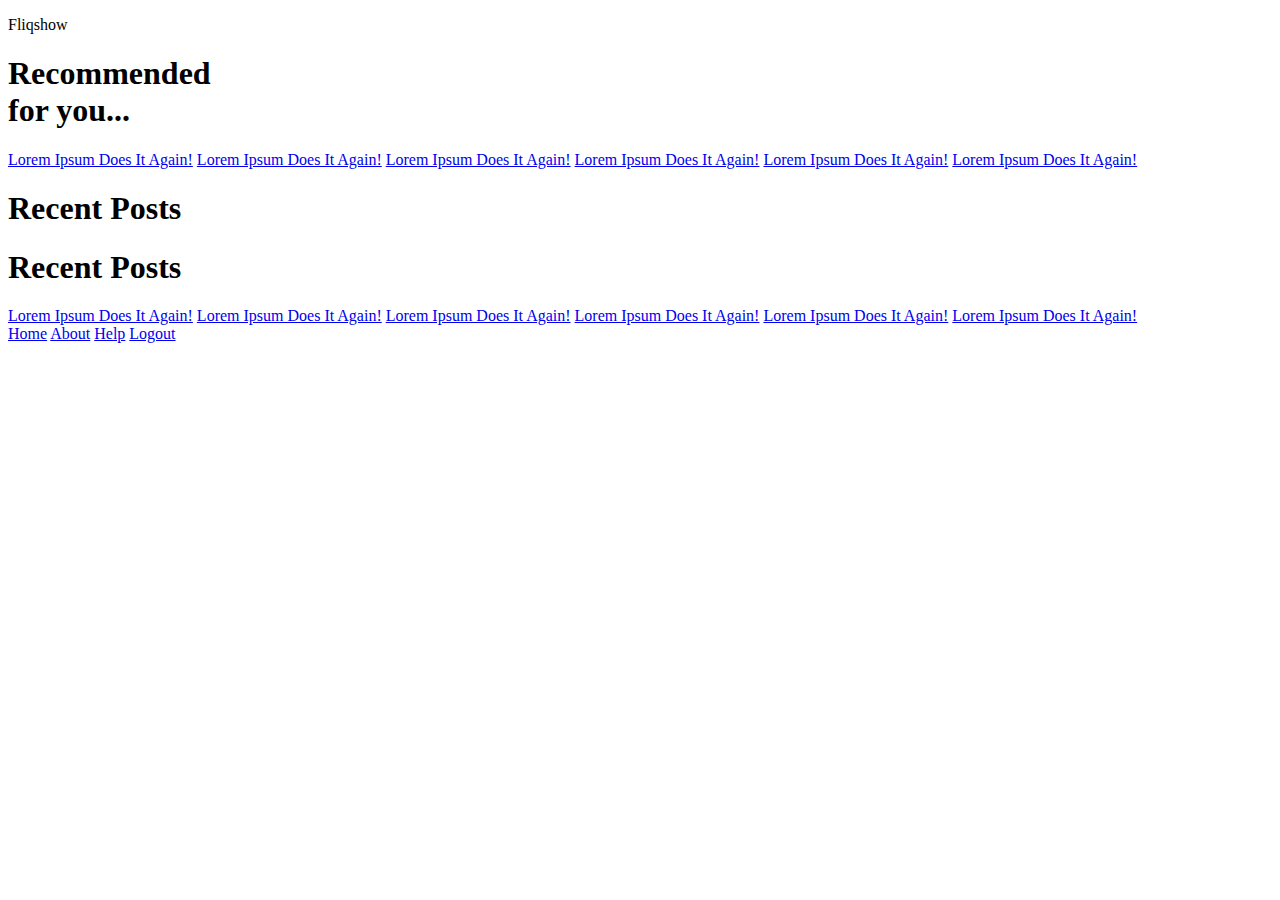
==== index.html @ 8a3198f5 "test" ====
<!DOCTYPE html>
<html lang="en" dir="ltr">
  <head>
    <meta charset="utf-8">
    <title>Fliqshow</title>
    <link rel="stylesheet" href="css/main.css">
    <link href="https://fonts.googleapis.com/css2?family=Dancing+Script&display=swap" rel="stylesheet">
    <link href="https://fonts.googleapis.com/css2?family=Raleway:wght@100;200&display=swap" rel="stylesheet">

  </head>
  <body class="container">


<header class="header">
  <div class="flex-container-top">
    <p class="title">
      Fliqshow
    </p>
  </div>

</header>
<div class="grid-container-side">

<div class="flex-container-side">
  <h1 class="subtitle">Recommended <br>for you...</h1>
  <a class="card img img-1" href="#">Lorem Ipsum Does It Again!</a>
  <a class="card img img-2" href="#">Lorem Ipsum Does It Again!</a>
  <a class="card img img-3" href="#">Lorem Ipsum Does It Again!</a>
  <a class="card img img-4" href="#">Lorem Ipsum Does It Again!</a>
  <a class="card img img-5" href="#">Lorem Ipsum Does It Again!</a>
  <a class="card img img-6" href="#">Lorem Ipsum Does It Again!</a>
</div>


</div>

<main class="main">
<h1 class="subtitle-big">Recent Posts</h1>
<h1 class="subtitle-big" id="crn_id1">Recent Posts</h1>
<div class="grid-container-main">
  <div class="flex-container-main">
    <a class="card img img-1 big" href="docs/post1.html">Lorem Ipsum Does It Again!</a>
    <a class="card img img-2 big" href="#">Lorem Ipsum Does It Again!</a>
    <a class="card img img-3 big" href="#">Lorem Ipsum Does It Again!</a>
    <a class="card img img-4 big" href="#">Lorem Ipsum Does It Again!</a>
    <a class="card img img-5 big" href="#">Lorem Ipsum Does It Again!</a>
    <a class="card img img-6 big" href="#">Lorem Ipsum Does It Again!</a>
  </div>
</div>
</main>

<footer class="footer">
  <div class="flex-container-bottom">
    <a href="index.html" class="navbar-item">Home</a>
    <a href="docs/about.html" class="navbar-item">About</a>
    <a href="docs/help.html" class="navbar-item">Help</a>
    <a href="docs/logout.html" class="navbar-item">Logout</a>
  </div>

</footer>

  </body>
</html>
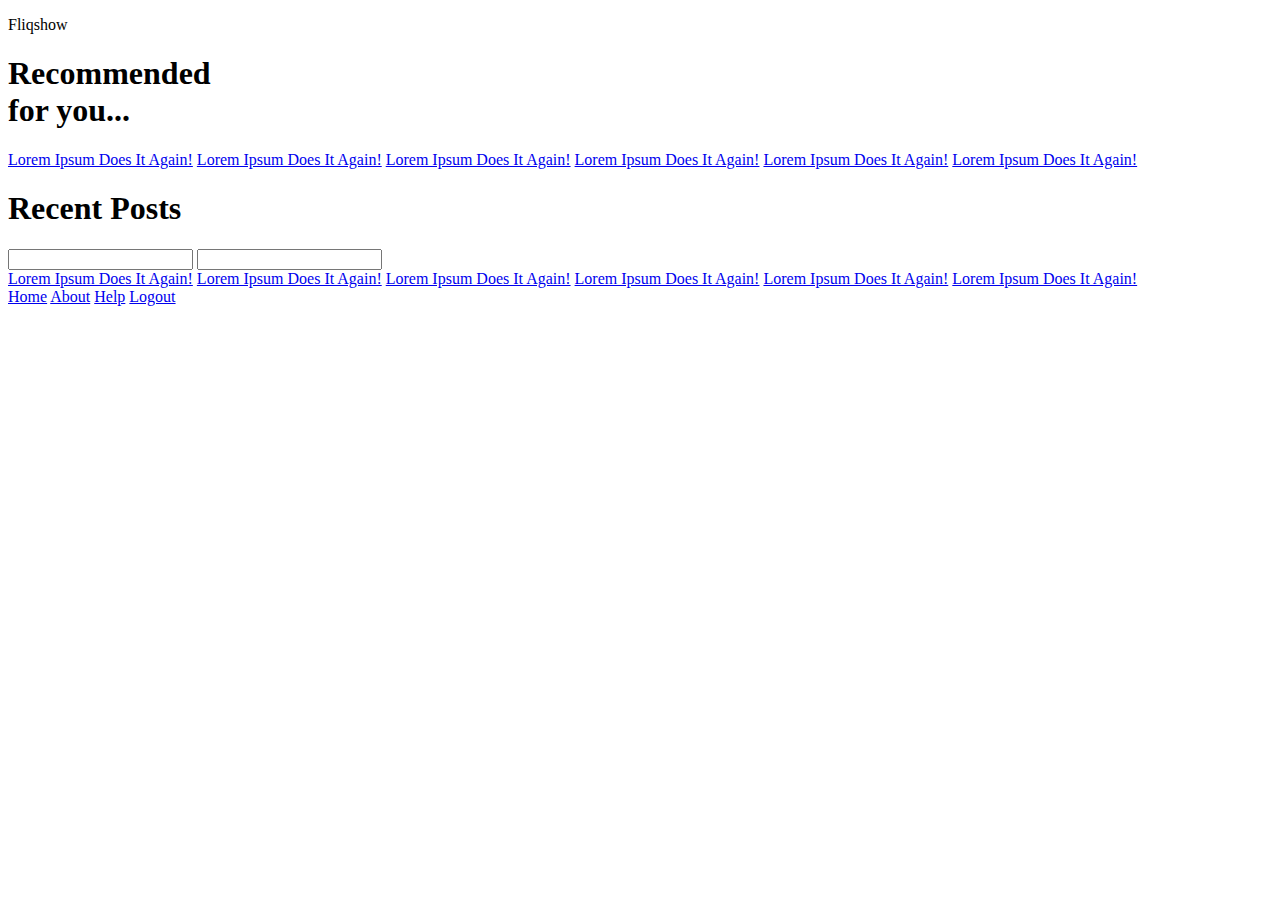
==== commit 7343850f: "Update index.html" ====
--- a/index.html
+++ b/index.html
@@ -36,7 +36,8 @@
 
 <main class="main">
 <h1 class="subtitle-big">Recent Posts</h1>
-<h1 class="subtitle-big" id="crn_id1">Recent Posts</h1>
+<input class="subtitle-big" id="crn_id1"></input>
+<input class="subtitle-big" id="crn_id2"></input>
 <div class="grid-container-main">
   <div class="flex-container-main">
     <a class="card img img-1 big" href="docs/post1.html">Lorem Ipsum Does It Again!</a>
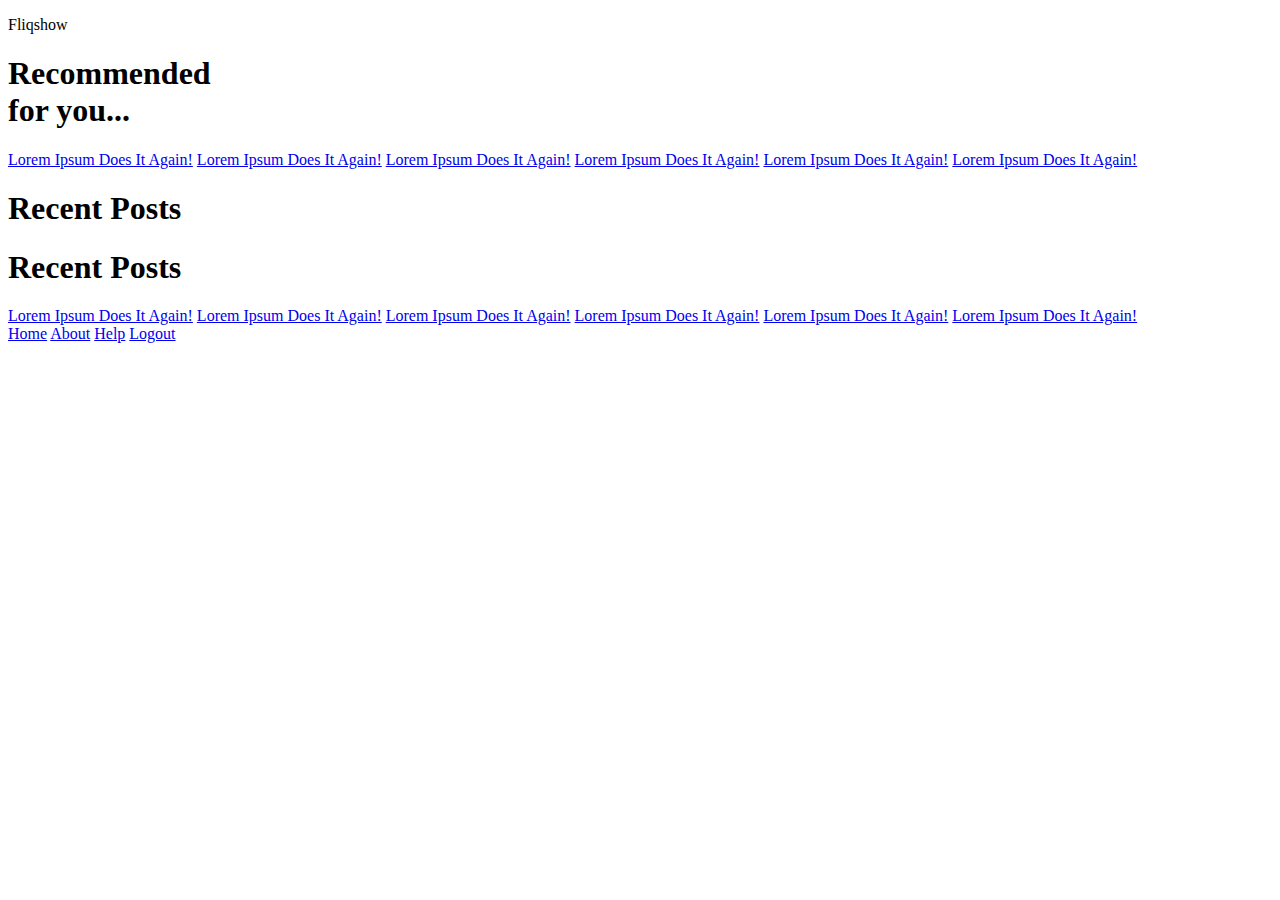
==== commit 423bc53c: "Revert "Update index.html"" ====
--- a/index.html
+++ b/index.html
@@ -36,8 +36,7 @@
 
 <main class="main">
 <h1 class="subtitle-big">Recent Posts</h1>
-<input class="subtitle-big" id="crn_id1"></input>
-<input class="subtitle-big" id="crn_id2"></input>
+<h1 class="subtitle-big" id="crn_id1">Recent Posts</h1>
 <div class="grid-container-main">
   <div class="flex-container-main">
     <a class="card img img-1 big" href="docs/post1.html">Lorem Ipsum Does It Again!</a>
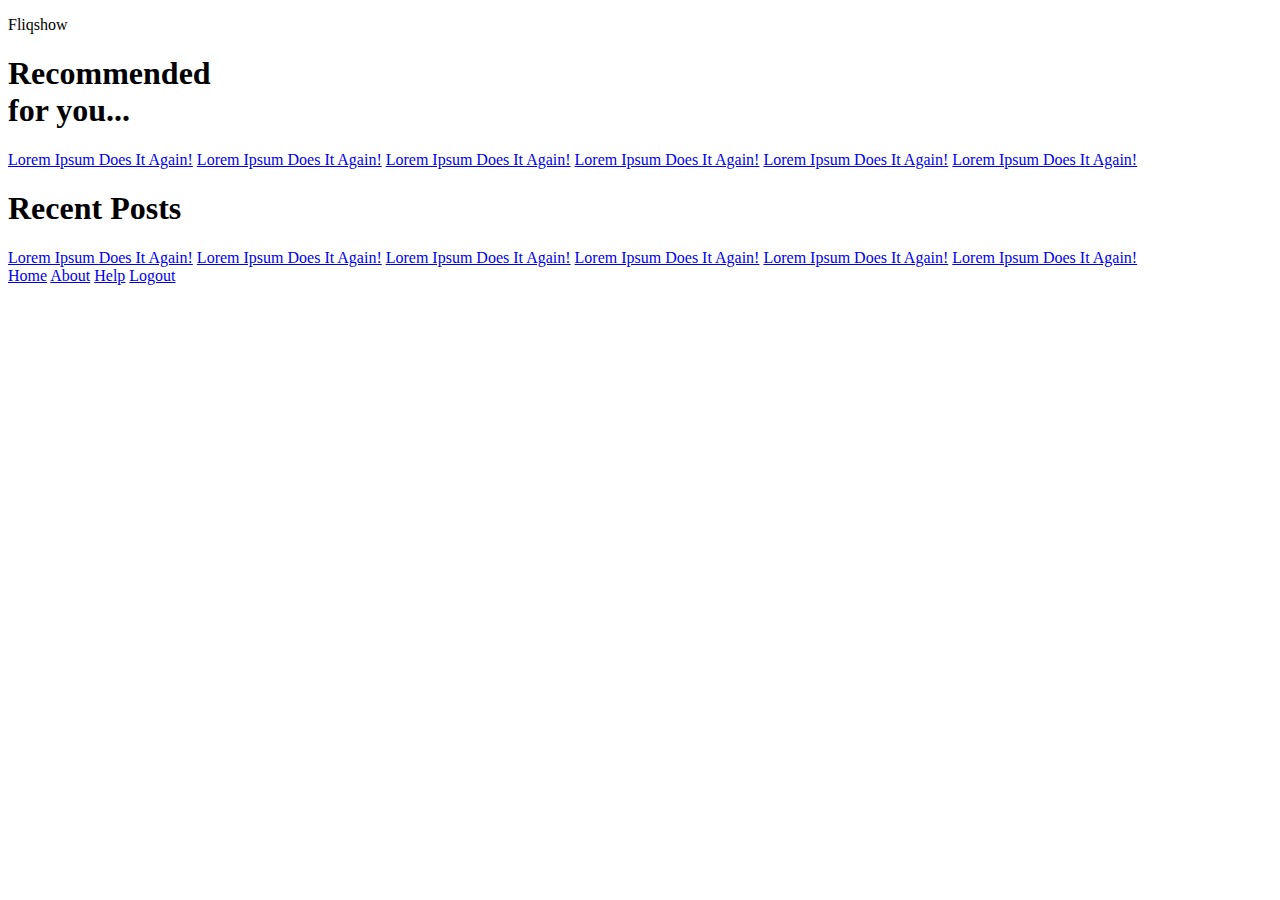
==== commit d34ef7bb: "Revert "test"" ====
--- a/index.html
+++ b/index.html
@@ -36,7 +36,6 @@
 
 <main class="main">
 <h1 class="subtitle-big">Recent Posts</h1>
-<h1 class="subtitle-big" id="crn_id1">Recent Posts</h1>
 <div class="grid-container-main">
   <div class="flex-container-main">
     <a class="card img img-1 big" href="docs/post1.html">Lorem Ipsum Does It Again!</a>
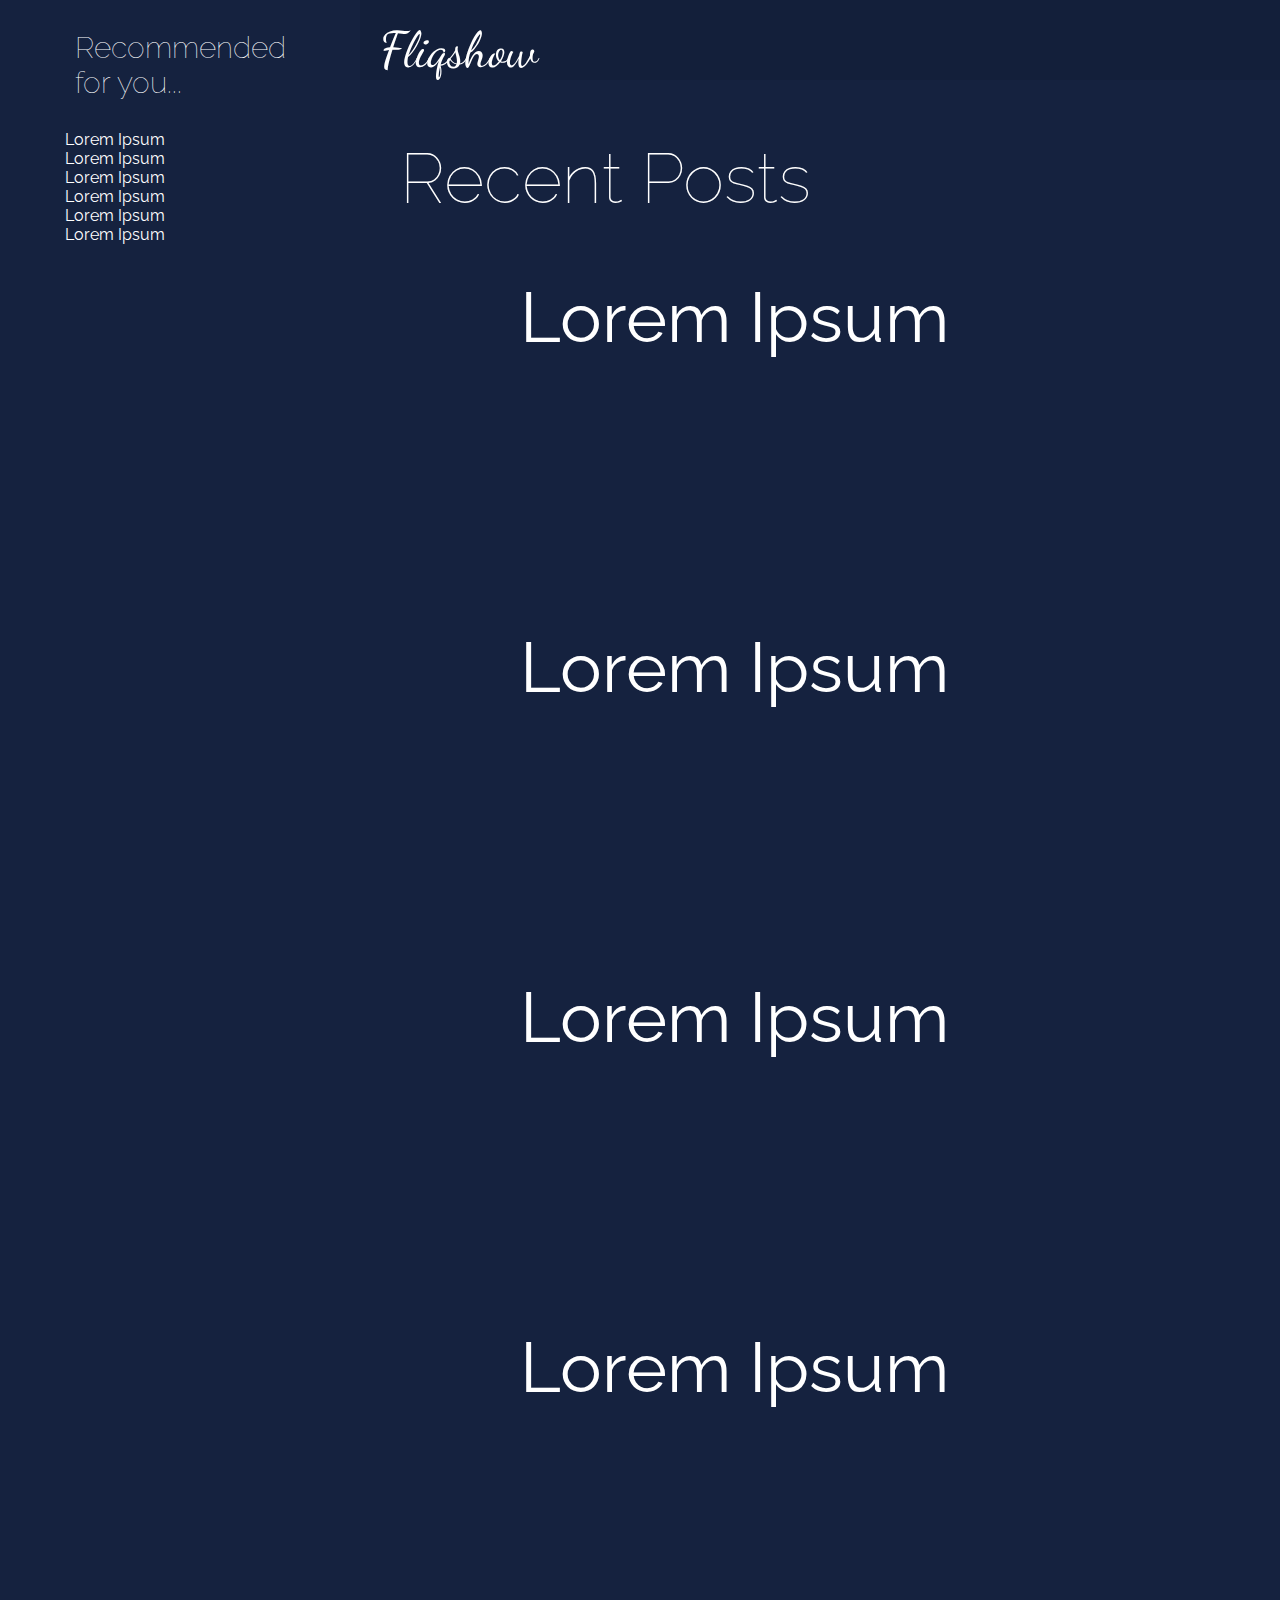
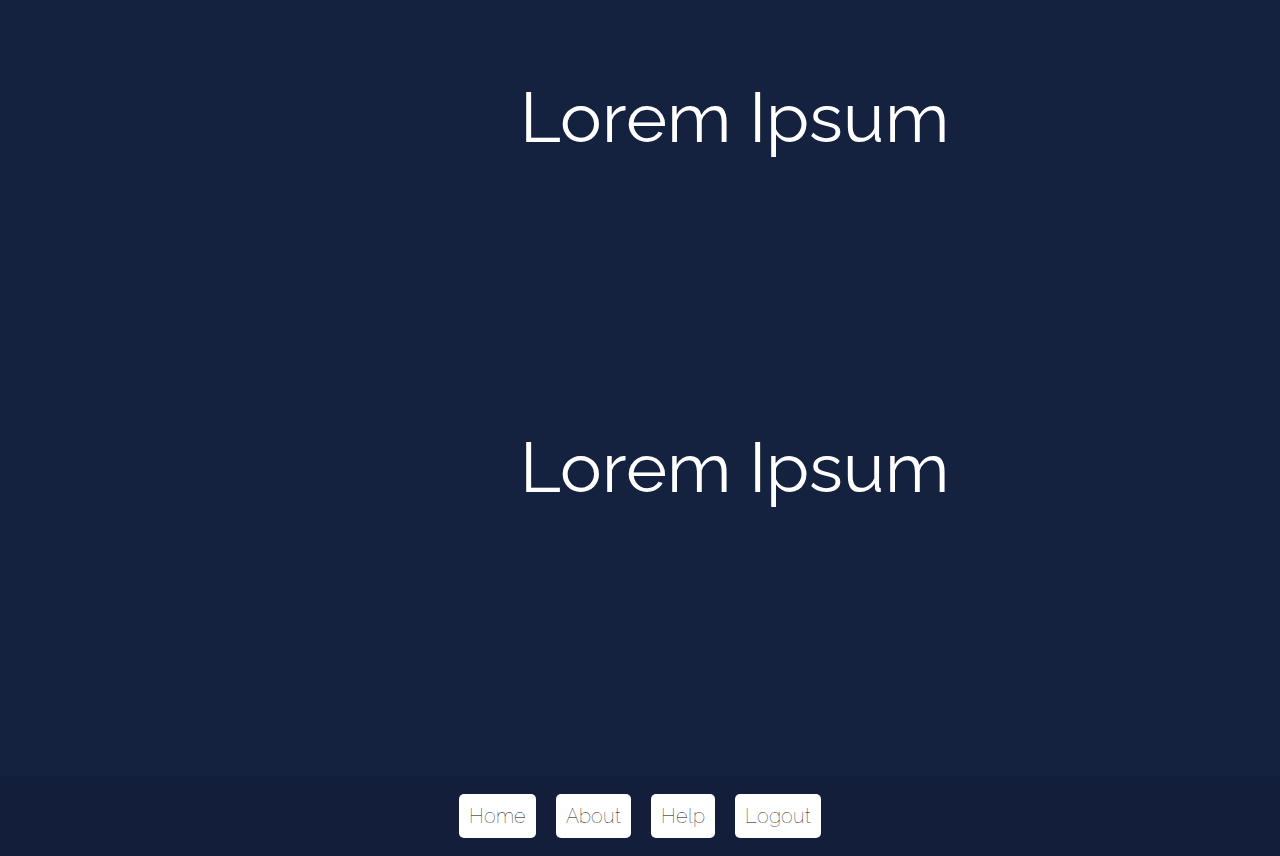
==== commit 47ad4744: "change images and bg colors" ====
--- a/index.html
+++ b/index.html
@@ -23,12 +23,12 @@
 
 <div class="flex-container-side">
   <h1 class="subtitle">Recommended <br>for you...</h1>
-  <a class="card img img-1" href="#">Lorem Ipsum Does It Again!</a>
-  <a class="card img img-2" href="#">Lorem Ipsum Does It Again!</a>
-  <a class="card img img-3" href="#">Lorem Ipsum Does It Again!</a>
-  <a class="card img img-4" href="#">Lorem Ipsum Does It Again!</a>
-  <a class="card img img-5" href="#">Lorem Ipsum Does It Again!</a>
-  <a class="card img img-6" href="#">Lorem Ipsum Does It Again!</a>
+  <a class="card img" href="docs/post1.html">Lorem Ipsum</a>
+  <a class="card img" href="docs/post1.html">Lorem Ipsum</a>
+  <a class="card img" href="docs/post1.html#">Lorem Ipsum</a>
+  <a class="card img" href="docs/post1.html">Lorem Ipsum</a>
+  <a class="card img" href="docs/post1.html">Lorem Ipsum</a>
+  <a class="card img" href="docs/post1.html">Lorem Ipsum</a>
 </div>
 
 
@@ -38,12 +38,12 @@
 <h1 class="subtitle-big">Recent Posts</h1>
 <div class="grid-container-main">
   <div class="flex-container-main">
-    <a class="card img img-1 big" href="docs/post1.html">Lorem Ipsum Does It Again!</a>
-    <a class="card img img-2 big" href="#">Lorem Ipsum Does It Again!</a>
-    <a class="card img img-3 big" href="#">Lorem Ipsum Does It Again!</a>
-    <a class="card img img-4 big" href="#">Lorem Ipsum Does It Again!</a>
-    <a class="card img img-5 big" href="#">Lorem Ipsum Does It Again!</a>
-    <a class="card img img-6 big" href="#">Lorem Ipsum Does It Again!</a>
+    <a class="card img img-1 big" href="docs/post1.html">Lorem Ipsum</a>
+    <a class="card img big" href="docs/post1.html">Lorem Ipsum</a>
+    <a class="card img big" href="docs/post1.html">Lorem Ipsum</a>
+    <a class="card img big" href="docs/post1.html">Lorem Ipsum</a>
+    <a class="card img big" href="docs/post1.html">Lorem Ipsum</a>
+    <a class="card img big" href="docs/post1.html">Lorem Ipsum</a>
   </div>
 </div>
 </main>
--- a/css/main.css
+++ b/css/main.css
@@ -0,0 +1,147 @@
+@import url("card-button.css");
+@import url("design.css");
+@import url("img.css");
+
+.grid-container-main {
+  display: grid;
+  justify-items: center;
+  grid-area: main;
+  width: auto;
+}
+
+.grid-container-side {
+  display: grid;
+  justify-items: center;
+  /* background-color: #2c89a0; */
+  background-color: #15223f;
+  grid-area: side;
+  overflow: auto;
+
+}
+
+
+.flex-container-side {
+  display: flex;
+  flex-direction: column;
+
+}
+
+.flex-container-top {
+  display: flex;
+  flex-direction: row;
+}
+
+.flex-container-bottom {
+  display: flex;
+  flex-direction: row;
+  justify-content: space-around;
+
+}
+
+.flex-container-main {
+  display: flex;
+  flex-direction: column;
+  align-items: center;
+
+}
+
+.container {
+display: grid;
+height: auto;
+width: auto;
+margin: 0;
+
+grid-template-rows: 80px auto 80px;
+grid-template-columns: 360px auto;
+
+grid-template-areas:
+"side header"
+"side main"
+"footer footer";
+
+}
+
+.container-post {
+display: grid;
+height: 100vh;
+width: 100vw;
+grid-template-rows: 80px auto 80px;
+grid-template-columns: auto;
+
+grid-template-areas:
+"header"
+"main"
+"footer";
+
+}
+
+.header {
+  grid-area: header;
+  /* background-color: #164450; */
+  background-color: #131f3a;
+}
+
+.footer {
+  width: 100%;
+  display: grid;
+  grid-area: footer;
+  /* background-color: #164450; */
+  background-color: #131f3a;
+  align-items: center;
+  justify-content: center;
+
+}
+
+.main {
+  grid-area: main;
+  background-color: #15223f;
+  /* background-color: #37abc8; */
+}
+
+
+.sidebar {
+grid-area: side;
+}
+
+@media (min-width:320px) and (max-width: 1200px) {
+.container {
+  grid-template-columns: auto;
+  grid-template-rows: /*80px*/auto auto auto auto/*80px*/;
+  grid-template-areas:
+  "header"
+  "main"
+  "side"
+  "footer";
+
+  }
+
+.container-post {
+  grid-template-rows: auto auto auto;
+  }
+
+.grid-container-side {
+  display: grid;
+  justify-items: center;
+  grid-area: side;
+  width: 100%;
+  overflow: visible;
+  }
+
+.flex-container-main {
+  width: 100vw;
+}
+
+  .flex-container-side {
+    display: flex;
+    flex-direction: column;
+    align-items: center;
+    width: 100%;
+  }
+
+  .flex-container-bottom {
+    width: 100vw;
+    max-width: 80%;
+    justify-content: space-around;
+  }
+
+}
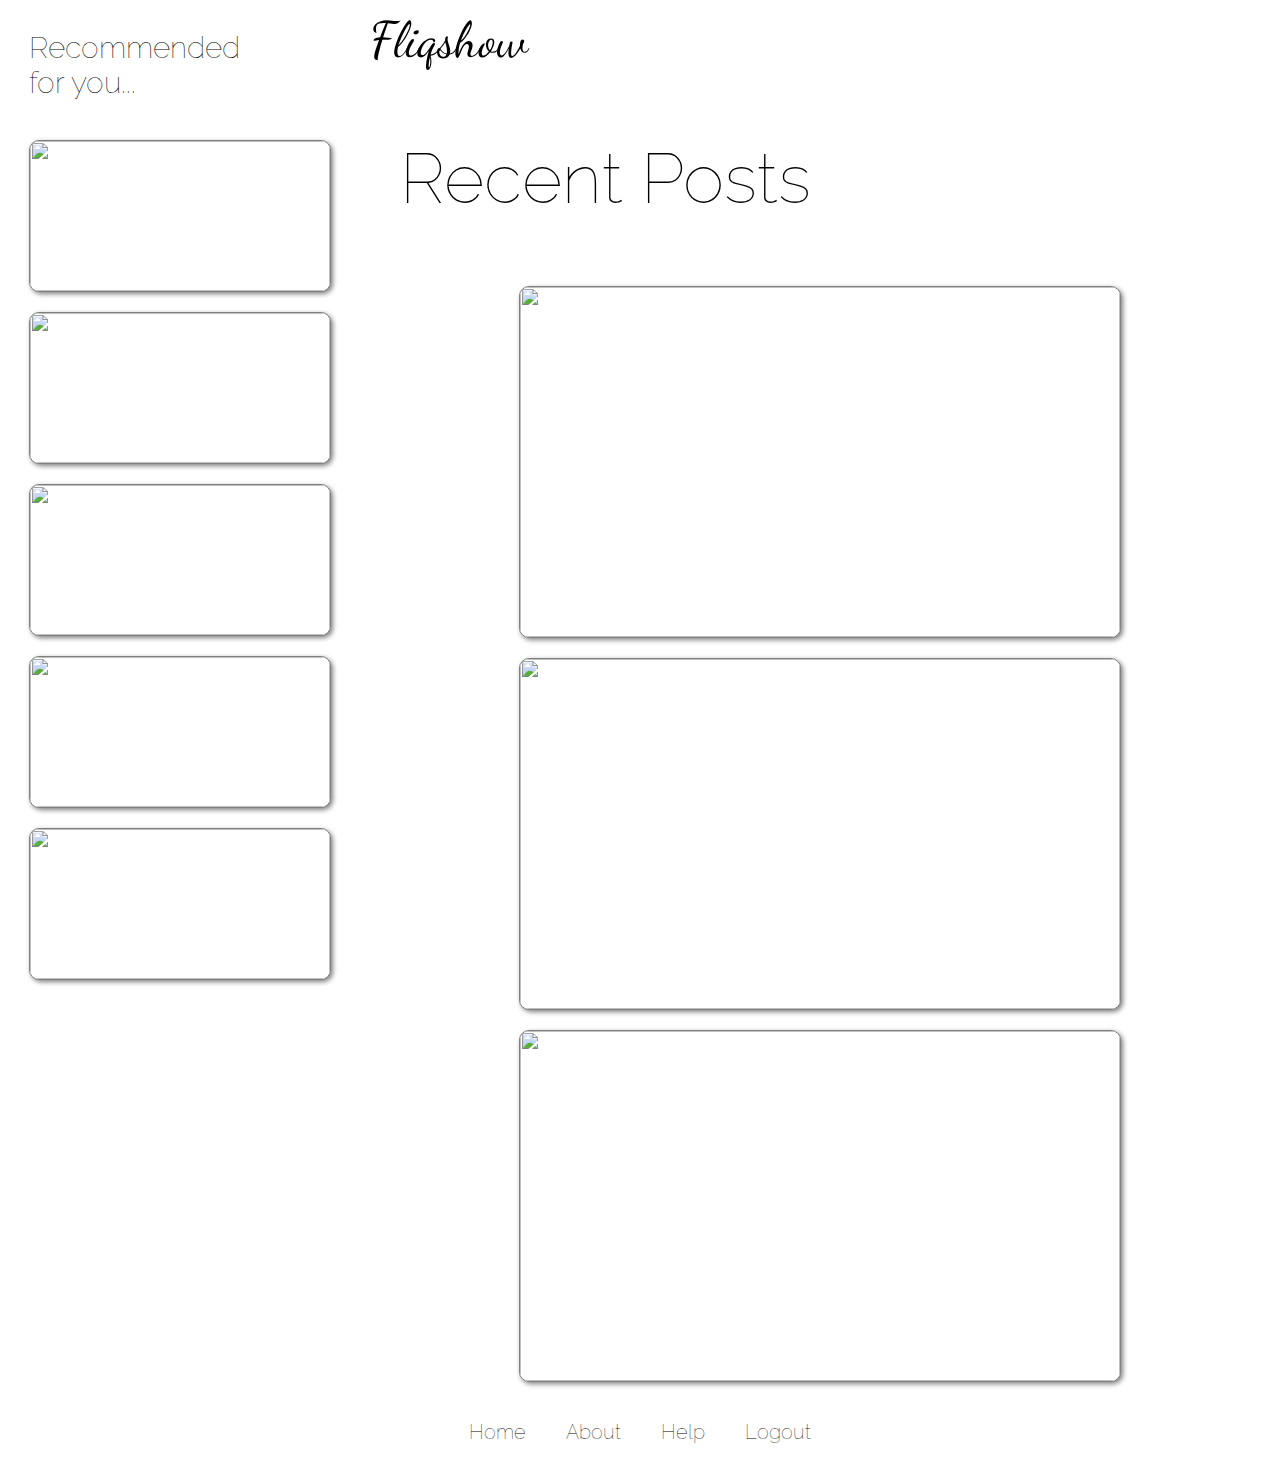
==== commit 54640049: "refactored code and improved appearance" ====
--- a/index.html
+++ b/index.html
@@ -8,55 +8,69 @@
     <link href="https://fonts.googleapis.com/css2?family=Raleway:wght@100;200&display=swap" rel="stylesheet">
 
   </head>
-  <body class="container">
 
 
-<header class="header">
-  <div class="flex-container-top">
-    <p class="title">
-      Fliqshow
-    </p>
+<body>
+  <div class="container">
+    <header class="header">
+      <div class="flex-container-top">
+        <p class="title">
+          Fliqshow
+        </p>
+      </div>
+    </header>
+  <div class="grid-container-side">
+  
+  <div class="flex-container-side">
+    <h1 class="subtitle">Recommended <br>for you...</h1>
+    <a href="docs/post1.html">
+      <img class ="card" src="assets/images/img9.jpg" alt="">
+    </a>
+    <a href="docs/post1.html">
+      <img class ="card" src="assets/images/img9.jpg" alt="">
+    </a>
+    <a href="docs/post1.html">
+      <img class ="card" src="assets/images/img9.jpg" alt="">
+    </a>
+    <a href="docs/post1.html">
+      <img class ="card" src="assets/images/img9.jpg" alt="">
+    </a>
+    <a href="docs/post1.html">
+      <img class ="card" src="assets/images/img9.jpg" alt="">
+    </a>
   </div>
 
-</header>
-<div class="grid-container-side">
 
-<div class="flex-container-side">
-  <h1 class="subtitle">Recommended <br>for you...</h1>
-  <a class="card img" href="docs/post1.html">Lorem Ipsum</a>
-  <a class="card img" href="docs/post1.html">Lorem Ipsum</a>
-  <a class="card img" href="docs/post1.html#">Lorem Ipsum</a>
-  <a class="card img" href="docs/post1.html">Lorem Ipsum</a>
-  <a class="card img" href="docs/post1.html">Lorem Ipsum</a>
-  <a class="card img" href="docs/post1.html">Lorem Ipsum</a>
-</div>
-
-
-</div>
-
-<main class="main">
-<h1 class="subtitle-big">Recent Posts</h1>
-<div class="grid-container-main">
-  <div class="flex-container-main">
-    <a class="card img img-1 big" href="docs/post1.html">Lorem Ipsum</a>
-    <a class="card img big" href="docs/post1.html">Lorem Ipsum</a>
-    <a class="card img big" href="docs/post1.html">Lorem Ipsum</a>
-    <a class="card img big" href="docs/post1.html">Lorem Ipsum</a>
-    <a class="card img big" href="docs/post1.html">Lorem Ipsum</a>
-    <a class="card img big" href="docs/post1.html">Lorem Ipsum</a>
-  </div>
-</div>
-</main>
-
-<footer class="footer">
-  <div class="flex-container-bottom">
-    <a href="index.html" class="navbar-item">Home</a>
-    <a href="docs/about.html" class="navbar-item">About</a>
-    <a href="docs/help.html" class="navbar-item">Help</a>
-    <a href="docs/logout.html" class="navbar-item">Logout</a>
   </div>
 
-</footer>
+  <main class="main">
+    <h1 class="subtitle-big">Recent Posts</h1>
+    <div class="grid-container-main">
+    <div class="flex-container-main">
+      <a href="docs/post1.html">
+        <img class ="card big" src="assets/images/img9.jpg" alt="">
+      </a>
+      <a href="docs/post1.html">
+        <img class ="card big" src="assets/images/img9.jpg" alt="">
+      </a>
+      <a href="docs/post1.html">
+        <img class ="card big" src="assets/images/img9.jpg" alt="">
+      </a>
+    
+    </div>
+    </div>
+  </main>
+
+  <footer class="footer">
+    <div class="flex-container-bottom">
+      <a href="index.html" class="navbar-item">Home</a>
+      <a href="docs/about.html" class="navbar-item">About</a>
+      <a href="docs/help.html" class="navbar-item">Help</a>
+      <a href="docs/logout.html" class="navbar-item">Logout</a>
+    </div>
+
+  </footer>
+  </div>
 
   </body>
 </html>
--- a/css/main.css
+++ b/css/main.css
@@ -1,6 +1,20 @@
-@import url("card-button.css");
-@import url("design.css");
-@import url("img.css");
+/* ************** ************** **************
+Main
+************** ************** ************** */
+
+.html, body {
+  
+color: #000;
+font-family: 'Raleway', sans-serif;
+margin: 0;
+}
+
+.img {
+  background-size: contain;
+  background-image: url("../assets/images/img9.jpg");
+
+}
+
 
 .grid-container-main {
   display: grid;
@@ -13,7 +27,7 @@
   display: grid;
   justify-items: center;
   /* background-color: #2c89a0; */
-  background-color: #15223f;
+  /* background-color: #15223f; */
   grid-area: side;
   overflow: auto;
 
@@ -78,7 +92,7 @@
 .header {
   grid-area: header;
   /* background-color: #164450; */
-  background-color: #131f3a;
+  /* background-color: #131f3a; */
 }
 
 .footer {
@@ -86,7 +100,7 @@
   display: grid;
   grid-area: footer;
   /* background-color: #164450; */
-  background-color: #131f3a;
+  /* background-color: #131f3a; */
   align-items: center;
   justify-content: center;
 
@@ -94,7 +108,7 @@
 
 .main {
   grid-area: main;
-  background-color: #15223f;
+  /* background-color: #15223f; */
   /* background-color: #37abc8; */
 }
 
@@ -103,45 +117,265 @@
 grid-area: side;
 }
 
+
 @media (min-width:320px) and (max-width: 1200px) {
-.container {
-  grid-template-columns: auto;
-  grid-template-rows: /*80px*/auto auto auto auto/*80px*/;
-  grid-template-areas:
-  "header"
-  "main"
-  "side"
-  "footer";
-
+  .container {
+    grid-template-columns: auto;
+    grid-template-rows: /*80px*/auto auto auto auto/*80px*/;
+    grid-template-areas:
+    "header"
+    "main"
+    "side"
+    "footer";
+  
+    }
+  
+  .container-post {
+    grid-template-rows: auto auto auto;
+    }
+  
+  .grid-container-side {
+    display: grid;
+    justify-items: center;
+    grid-area: side;
+    width: 100%;
+    overflow: visible;
+    }
+  
+  .flex-container-main {
+    width: 100vw;
   }
-
-.container-post {
-  grid-template-rows: auto auto auto;
+  
+    .flex-container-side {
+      display: flex;
+      flex-direction: column;
+      align-items: center;
+      width: 100%;
+    }
+  
+    .flex-container-bottom {
+      width: 100vw;
+      max-width: 80%;
+      justify-content: space-around;
+    }
+  
   }
 
-.grid-container-side {
-  display: grid;
-  justify-items: center;
-  grid-area: side;
-  width: 100%;
-  overflow: visible;
-  }
-
-.flex-container-main {
-  width: 100vw;
-}
-
-  .flex-container-side {
-    display: flex;
-    flex-direction: column;
-    align-items: center;
-    width: 100%;
-  }
-
-  .flex-container-bottom {
+/* ************** ************** **************
+Cards & Buttons
+************** ************** ************** */
+
+.card {
+  width: 300px;
+  height: 150px;
+  background-color: #fff;
+  border: 1px solid grey;
+  border-radius: 10px;
+  margin: 10px;
+  box-shadow: 2px 2px 5px #808080;
+  transition: transform 0.2s;
+  display: flex;
+  flex-direction: column-reverse;
+  align-items: flex-start;
+  text-align: left;
+  font-family: 'Raleway', sans-serif;
+  font-size: 30px;
+  font-weight: bold;
+  color: #fff;
+  text-decoration: none;
+
+}
+
+.card:hover {
+  box-shadow: 2px 2px 10px #808080;
+  transform: scale(1.05);
+}
+
+.button {
+  font-family: 'Raleway', sans-serif;
+  font-size: 20px;
+  font-weight: 100;
+  color: #000;
+  padding: 10px;
+  margin: 10px;
+  background-color: #fff;
+  border-radius: 5px;
+  transition: transform 0.2s;
+  text-decoration: none;
+
+}
+
+.button:hover {
+  transform: scale(1.10);
+}
+
+@media (min-width:320px) and (max-width: 1200px) {
+  .card {
     width: 100vw;
     max-width: 80%;
-    justify-content: space-around;
+    height: 350px;
+    font-size: 70px;
+    margin-left: 50px;
+    margin-right: 50px;
   }
 
-}
+ .button {
+   font-size: 70px;
+ }
+}
+
+/* ************** ************** **************
+Design
+************** ************** ************** */
+
+.big {
+  width: 600px;
+  height: 350px;
+  font-size: 70px;
+}
+
+.very-big {
+  width: 900px;
+  height: 450px;
+}
+
+.title {
+  font-family: 'Dancing Script', cursive;
+  font-size: 50px;
+  margin: 10px;
+
+}
+
+.subtitle {
+  font-size: 30px;
+  font-weight: 100;
+  padding: 10px;
+}
+
+.subtitle-big {
+  font-size: 70px;
+  font-weight: 100;
+  padding: 10px;
+  margin-left: 30px;
+  margin-right: 30px;
+}
+
+.navbar-item {
+  font-family: 'Raleway', sans-serif;
+  font-size: 20px;
+  font-weight: 100;
+  color: #000;
+  padding: 10px;
+  margin: 10px;
+  background-color: #fff;
+  border-radius: 5px;
+  transition: transform 0.2s;
+  text-decoration: none;
+}
+
+.navbar-item:hover {
+  transform: scale(1.10);
+}
+
+.paragraph {
+  font-size: 30px;
+  font-weight: 100;
+  margin-left: 40px;
+  margin-right: 40px;
+  text-align: center;
+
+}
+
+.author-info {
+
+display: flex;
+flex-direction: row;
+font-size: 50px;
+
+}
+
+.author-bio {
+
+    font-size: 20px;
+    font-weight: 100;
+    margin-left: 30px;
+    margin-right: 30px;
+    padding: 10px;
+    text-align: left;
+    font-style: italic;
+}
+
+.social-media {
+  font-family: 'Raleway', sans-serif;
+  font-size: 30px;
+  color: #fff;
+  display: flex;
+  flex-direction: row;
+  justify-content: center;
+}
+
+.icon {
+  width: 40px;
+  height: 40px;
+  border-radius: 20px;
+  margin: 20px;
+}
+
+.icon-big {
+  width: 80px;
+  height: 80px;
+  border-radius: 40px;
+  margin: 20px;
+}
+
+@media (min-width: 320px) and (max-width: 1200px) {
+.big {
+  width: 100vw;
+  margin-left: 50px;
+  margin-right: 50px;
+}
+
+.very-big {
+  width: 100vw;
+  margin-left: 30px;
+  margin-right: 30px;
+}
+
+.subtitle {
+  margin-left: 50px;
+  font-size: 90px;
+
+}
+
+.subtitle-big {
+  font-size: 90px;
+
+}
+
+.author-bio {
+  font-size: 50px;
+
+}
+
+.paragraph {
+  font-size: 50px;
+
+}
+.navbar-item {
+  height: 30px;
+  display: flex;
+  justify-content: center;
+  align-items: center;
+  width: 100%;
+  font-size: 30px;
+  padding: auto;
+
+}
+
+
+.title {
+  font-size: 90px;
+
+}
+
+}
